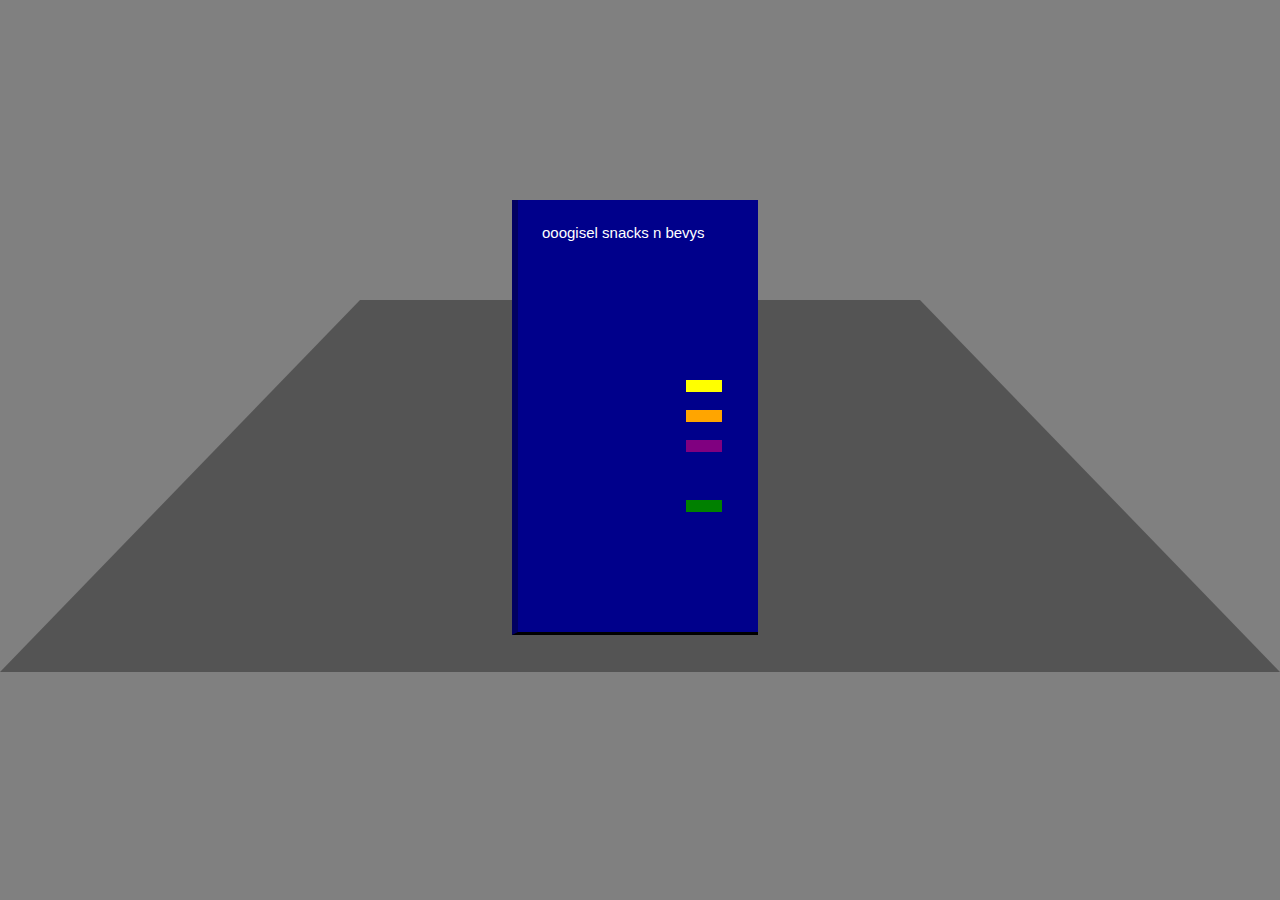
==== index.html @ 72632dbb "first try at brain work" ====
<!DOCTYPE html>
<html>
<head>
	<title>ooogisel</title>
	<link rel="stylesheet" href="styles/ooog.css">
	<meta name="viewport" content="width=device-width, initial-scale=1">
</head>
<body id="home">
	<div id="floor"></div>
	<!-- <div id="floorMat"></div> -->
	<div id="machine">
		<p class="brand">ooogisel snacks n bevys</p>
		<a class="drank userWork" href="userWork.html"></a>
		<a class="drank photoWork" href="photoWork.html"></a>
		<a class="drank brainWork" href="brainWork.html"></a>
		<!-- <a class="drank worker" href="worker.html"></a> -->
		<a class="drank credits" href="credits.html"></a>
	</div>
	<script src="js/jquery-1.11.2.min.js"></script>
	<script src="js/main.js"></script>
</body>
</html>
---- styles/ooog.css ----
/*general site styles*/
html {
	font-size: 12px;
	font-family: "Helvetica Neue", Helvetica, Serif;
}

body {
	box-sizing: border-box;	
	background-color: white;
	margin: 0;
}

p {
	-webkit-margin-before: 0rem;
    -webkit-margin-after: 0rem;
    -webkit-margin-start: 0rem;
    -webkit-margin-end: 0rem;
}

button {
	-webkit-appearance: none;
}

button:active {
	border: none;
}

button:focus {
	border: none;
    outline: -webkit-focus-ring-color auto 0px;
}


/*basic stlyes for the vending machine on the home page that serves as nav */

/*img {
	max-width: 200px;
	margin: 2rem;
}*/

#home {
	background-color: grey;
	position: relative;
}

#floor {
	margin-top: 25rem;
    border-bottom: 31rem solid black;
    border-left: 30rem solid transparent;
    border-right: 30rem solid transparent;
    opacity: .34;
}

.brainJump {
	margin: 5rem;
}

.brains {
	width: 100%;
}

#machine {
	z-index: 1;
	width: 20rem;
	height: 36rem;
	background-color: darkblue;

	position: absolute;
	left: 40%;
	top: -100px;

	border-left: .5rem solid #010062;
	border-bottom: .25rem solid black;
}

.brand {
	color: white;
	padding: 2rem;
    font-size: 1.25rem;
    display: block;
    -webkit-margin-before: 0rem;
    -webkit-margin-after: 0rem;
    -webkit-margin-start: 0rem;
    -webkit-margin-end: 0rem;
}

.subtitle {
	position: fixed;
	bottom: 2rem;
	left: 2rem;

	background-color: black;
	padding: 2rem;
	color: white;
	font-size: 1.25rem;

	display: none;
}

/*first button on the machine*/
.drank  {
	width: 3rem;
	height: 1rem;
	position: absolute;
}

.userWork {
	bottom: 20rem;
	right: 3rem;
	background-color: yellow;
}

/*second button on the machine*/
.photoWork {
	bottom: 17.5rem;
	right: 3rem;

	background-color: orange;
}

/*third button on the machine*/
.brainWork {
	bottom: 15rem;
	right: 3rem;

	background-color: purple;
}

/*fourth button on the machine*/
.worker {
	bottom: 12.5rem;
	right: 3rem;

	background-color: red;
}

/*fif button on the machine*/
.credits {
	bottom: 10rem;
	right: 3rem;

	background-color: green;
}


																	/*end of index styles*/









/*reusuable mini nav for all content pages*/

.shot {
	display: inline-block;
	position: absolute;
	margin: 1rem;
	height: 3rem;
	right: 1rem;
}

.shot {
	display: inline-block;
	position: absolute;
	margin: 1rem;
	height: 3rem;
	right: 1rem;
}

#miniNav {
	width: 100%;
	background-color: black;
	position: relative;
}

.siteNav {
	display: inline-block;
	margin: 1rem;
}

.pageNav {
	margin-right: .75rem;
}

.pageCaption {
	display: inline-block;
	position: fixed;
	right: 1rem;
	top: 1rem;
	text-align: right;
}

.miniNavButton {
		width: 2rem;
		height: 2rem;
		background-color: rgba(255,255,255,.34);
		display: inline-block;
}

.selectedMiniNav {
	background-color: rgba(255,255,255,.54);
}

.miniBodega {
	height: 3rem;
	background-color: blue;
}

#miniNav > a.miniNavButtons.miniUserWork {
	margin: 0;
}



														/*end page mini nav styles*/


body {
 	position: relative;
 	height: 100%;
}

/*START footer */
footer {
	height: 300px;
	display: block;
	background-color: #ddd;
    width: 100%;
}

.footerTitle {
	width: 100%;
	text-align: center;
	color: rgba(255,255,255,.34);
	margin: 0px 0px 40px 0px;
	padding-top: 20px
}

.externals {
	display: -webkit-box;
	display: -ms-flexbox;
	display: flex;
	-webkit-box-orient: row;
	-webkit-box-direction: normal;
    -ms-flex-direction: row;
    flex-direction: row;
	-ms-flex-pack: distribute;
	justify-content: center;
    -webkit-box-align: center;
    -ms-flex-align: center;
    align-items: flex-start;
    flex-wrap: wrap;
    position: relative;
}

.externals>a {
	margin-left: 20px;
	color: rgba(255,255,255,.87);
	text-transform: capitalize;
	font-size: 2.25rem;
}

/*end footer styles*/


/*userWork carousel*/

.carousel {
	width: 100%;
	background-color: rgba(0, 0, 0, .87);
	position: fixed;
	top: 0;
}

.superDark {
	background-color: rgba(0, 0, 0, 1);
}

.projectNav {
	background-color: rgba(255, 255, 255, .34);
	display: inline-block;
	height: 3rem;
	margin-left: .75rem;
	border: none;
	color: white;
	text-transform: uppercase;
	float: right;
	opacity: .54;
}

.projectNav:hover {
	opacity: .84;
}


.backward {
	margin-right: 0px;
}

.disabled {
	background-color: rgba(0, 0, 0, .34);
	color: white;
	opacity: .34;
}

#brainBody {
	background-color: white;
}

#brainBucket {
	transform: scale(0.25, 0.25);
}

.projectDisplay {
	margin-left: 2rem;
}

.projectName {
	text-transform: uppercase;
	font-size: 3rem;
	width: 72%;
	margin-left: 1rem;
}

.floorRug {
	height: 5rem;
	background-color: white;
	position: fixed;
	bottom: 0px;
}

.projectDescription {
	font-size: 2rem;
	text-align: left;
	width: 60%;
	margin-left: 1rem;
}

body > section > img:nth-child(3) {
	margin-top: 10rem
}

.projectImageCaption {
	margin: 2rem 4rem 10rem 0rem;
	width: 50%;
}


/*photoWork styles*/
#photoBody {
	margin: 10rem;
	background-color: white;
}

.photoStream {
	margin-left: 36rem; 
	margin-top: 8rem;
}

.uploadDate {
	float: right;
	padding-right: 3rem;
}

body > div > div:nth-child(1)

.photoStream > .photoBucket:nth-child(1) {
	margin-top: 100px;
}

.ooogPhotoCaption {
	max-width: 400px;
	text-align: left;
	padding: 1rem 3rem 3rem 0rem;
	display: none;
}

.ooogPhoto {
	width: 75%;
	border: .15rem solid #eee;
	display: inline-block;
}

.ooogPhotoBucket {
	display: inline-block;
}



/*mobile ish sizes*/
@media (max-width: 480px){

	.miniBodega {
		height: 3rem;
		background-color: blue;
	}

	.projectName {
	text-transform: uppercase;
	font-size: 3rem;
	width: 90%;
	margin-left: 1rem;
}

	.projectDescription {
	font-size: 2rem;
	text-align: left;
	width: 84%;
	margin-left: 1rem;
}

	.photoStream {
	margin-left: 0rem; 

}

	.ooogPhoto {
		width: 100%;
	}

	html {
		font-size: 9px;
	}

	#floor{
		display: none;
	}

	.externals {
	display: -webkit-box;
	display: -ms-flexbox;
	display: flex;
	-webkit-box-orient: column;
	-webkit-box-direction: normal;
    -ms-flex-direction: column;
    flex-direction: column;
	-ms-flex-pack: distribute;
	justify-content: center;
    -webkit-box-align: center;
    -ms-flex-align: center;
    align-items: center;
    flex-wrap: wrap;
    position: relative;
}
	.externals>a {
	margin-left: 0px;
	padding-bottom: 20px;
}

	.projectNav {
		background-color: rgba(255, 255, 255, .34);
		display: inline-block;
		padding: 1rem;
		border: none;
		color: white;
		text-transform: uppercase;
		float: right;
		opacity: .54;
		display: inline-block;
		height: 3rem;
		padding:;
	}


	#machine{
		margin: 10rem auto 0;
		position: relative;
		top: 0;
		left: 0;
		border: none;
	}

	.subtitle {
		bottom: .5rem;
		left: .5rem;
		padding: 1rem;
		color: white;
		font-weight: 700;
		font-size: .75rem;

		display: none;
		background-color: 0, 0, 0, .04;

	}
}

@media (min-width: 1300px){

	#floor{
		margin-top: 49rem;
    	border-bottom: 37rem solid black;
    	border-left: 36rem solid transparent;
    	border-right: 36rem solid transparent;
	}
}
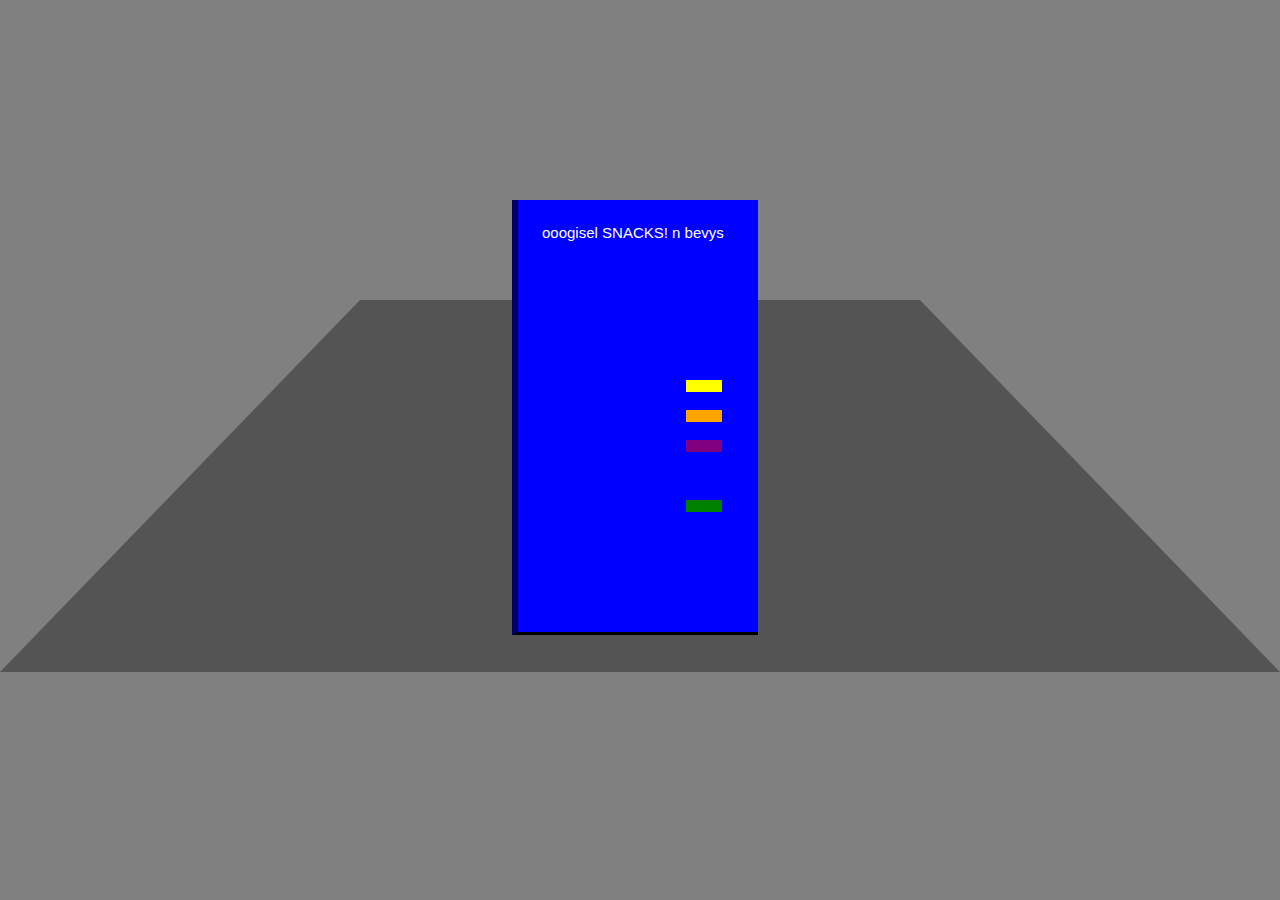
==== commit 85dc826d: "new comp test" ====
--- a/index.html
+++ b/index.html
@@ -9,7 +9,7 @@
 	<div id="floor"></div>
 	<!-- <div id="floorMat"></div> -->
 	<div id="machine">
-		<p class="brand">ooogisel snacks n bevys</p>
+		<p class="brand">ooogisel SNACKS! n bevys</p>
 		<a class="drank userWork" href="userWork.html"></a>
 		<a class="drank photoWork" href="photoWork.html"></a>
 		<a class="drank brainWork" href="brainWork.html"></a>
@@ -19,4 +19,4 @@
 	<script src="js/jquery-1.11.2.min.js"></script>
 	<script src="js/main.js"></script>
 </body>
-</html>+</html>
--- a/styles/ooog.css
+++ b/styles/ooog.css
@@ -63,7 +63,7 @@
 	z-index: 1;
 	width: 20rem;
 	height: 36rem;
-	background-color: darkblue;
+	background-color: blue;
 
 	position: absolute;
 	left: 40%;
@@ -383,6 +383,7 @@
 	width: 75%;
 	border: .15rem solid #eee;
 	display: inline-block;
+	margin-bottom: 3rem;
 }
 
 .ooogPhotoBucket {
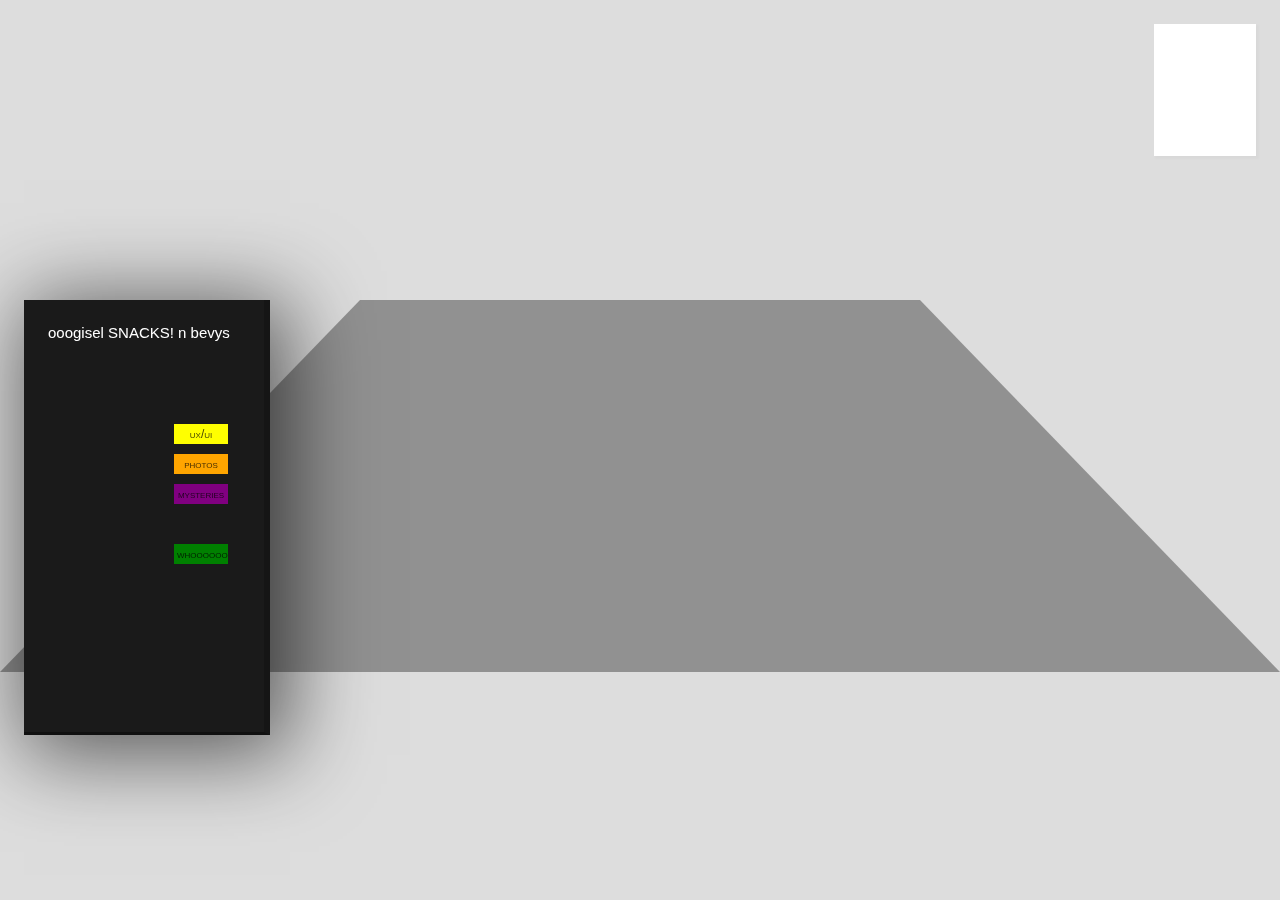
==== commit 2c3d9b4d: "bodega makeover" ====
--- a/index.html
+++ b/index.html
@@ -6,17 +6,20 @@
 	<meta name="viewport" content="width=device-width, initial-scale=1">
 </head>
 <body id="home">
-	<div id="floor"></div>
-	<!-- <div id="floorMat"></div> -->
+	<a id="resume" href="resume.html"></a>
+	<!-- <div id="sun"></div> -->
 	<div id="machine">
 		<p class="brand">ooogisel SNACKS! n bevys</p>
-		<a class="drank userWork" href="userWork.html"></a>
-		<a class="drank photoWork" href="photoWork.html"></a>
-		<a class="drank brainWork" href="brainWork.html"></a>
+		<a class="drank userWork" href="userWork.html">ux/ui</a>
+		<a class="drank photoWork" href="photoWork.html">photos</a>
+		<a class="drank brainWork" href="brainWork.html">mysteries</a>
 		<!-- <a class="drank worker" href="worker.html"></a> -->
-		<a class="drank credits" href="credits.html"></a>
+		<a class="drank credits" href="credits.html">whoooooo</a>
 	</div>
+		<div id="floor"></div>
+	</section>
+</body>
 	<script src="js/jquery-1.11.2.min.js"></script>
 	<script src="js/main.js"></script>
-</body>
+
 </html>
--- a/styles/ooog.css
+++ b/styles/ooog.css
@@ -5,9 +5,10 @@
 }
 
 body {
-	box-sizing: border-box;	
+	box-sizing: border-box;
 	background-color: white;
 	margin: 0;
+	position: relative;
 }
 
 p {
@@ -39,18 +40,39 @@
 }*/
 
 #home {
-	background-color: grey;
+	background-color: #ddd;
 	position: relative;
 }
 
 #floor {
-	margin-top: 25rem;
+		margin-top: 25rem;
     border-bottom: 31rem solid black;
     border-left: 30rem solid transparent;
     border-right: 30rem solid transparent;
     opacity: .34;
 }
 
+#resume {
+		position: fixed;
+		top: 2rem;
+		right: 2rem;
+		height: 11rem;
+		width: 8.5rem;
+		background-color: white;
+		box-shadow: 2px 2px 2px 1px rgba(0, 0, 0, 0.02);
+}
+
+#sun {
+	position: fixed;
+	top: 2rem;
+	left: 2rem;
+	height: 16rem;
+	width: 16rem;
+	background-color: yellow;
+	border-radius: 16rem;
+
+}
+
 .brainJump {
 	margin: 5rem;
 }
@@ -60,17 +82,17 @@
 }
 
 #machine {
-	z-index: 1;
+	z-index: 2;
 	width: 20rem;
 	height: 36rem;
-	background-color: blue;
-
-	position: absolute;
-	left: 40%;
-	top: -100px;
-
-	border-left: .5rem solid #010062;
-	border-bottom: .25rem solid black;
+	background-color: #1a1a1a;
+	position: fixed;
+	/* vertical-align: middle; */
+	margin-left: 2rem;
+	border-right: .5rem solid rgba(0,0,0,.18);
+	border-bottom: .25rem solid rgba(0,0,0,.36);
+	/* border-top: .5rem solid rgba(0,0,0,.18); */
+	box-shadow: 10px 10px 80px 10px rgba(0, 0, 0, 0.6);
 }
 
 .brand {
@@ -97,11 +119,29 @@
 	display: none;
 }
 
+.resumeContainer{
+	background-color: #eee;
+}
+
+.resume {
+	position: relative;
+	display: block;
+  margin: auto;
+	padding: 14rem 0;
+  width: 80%;
+}
+
 /*first button on the machine*/
 .drank  {
-	width: 3rem;
-	height: 1rem;
 	position: absolute;
+	padding: .25rem;
+	margin-bottom: 4rem;
+	width: 4rem;
+	text-align: center;
+	text-decoration: none;
+	font-variant: small-caps;
+	color: rgba(0, 0, 0, 0.75);
+	font-size: 1rem;
 }
 
 .userWork {
@@ -192,11 +232,12 @@
 	right: 1rem;
 	top: 1rem;
 	text-align: right;
+	color: rgba(255, 255, 255, 0.54);
 }
 
 .miniNavButton {
 		width: 2rem;
-		height: 2rem;
+		height: 20rem;
 		background-color: rgba(255,255,255,.34);
 		display: inline-block;
 }
@@ -206,8 +247,28 @@
 }
 
 .miniBodega {
-	height: 3rem;
-	background-color: blue;
+	height: 20rem;
+	background-color: #1a1a1a;
+}
+
+.scrolled {
+	height: 2rem;
+}
+
+.foota {
+	background-color: #0a0a0a;
+	color: rgba(255, 255, 255, .08);
+	font-size: 2rem;
+	font-variant: small-caps;
+	height: 2rem;
+	text-align: center;
+	padding: 50rem 0;
+	vertical-align: middle;
+	line-height: 5rem;
+}
+
+.goElsewhere {
+	font-variant: small-caps;
 }
 
 #miniNav > a.miniNavButtons.miniUserWork {
@@ -316,7 +377,7 @@
 }
 
 .projectDisplay {
-	margin-left: 2rem;
+	margin: 1.25rem;
 }
 
 .projectName {
@@ -357,7 +418,7 @@
 }
 
 .photoStream {
-	margin-left: 36rem; 
+	margin-left: 36rem;
 	margin-top: 8rem;
 }
 
@@ -381,7 +442,6 @@
 
 .ooogPhoto {
 	width: 75%;
-	border: .15rem solid #eee;
 	display: inline-block;
 	margin-bottom: 3rem;
 }
@@ -397,7 +457,7 @@
 
 	.miniBodega {
 		height: 3rem;
-		background-color: blue;
+		background-color: lightblue;
 	}
 
 	.projectName {
@@ -415,7 +475,7 @@
 }
 
 	.photoStream {
-	margin-left: 0rem; 
+	margin-left: 0rem;
 
 }
 
@@ -492,9 +552,9 @@
 @media (min-width: 1300px){
 
 	#floor{
-		margin-top: 49rem;
+			z-index: 1;
     	border-bottom: 37rem solid black;
-    	border-left: 36rem solid transparent;
-    	border-right: 36rem solid transparent;
-	}
-}+    	border-left: 30rem solid transparent;
+    	border-right: 30rem solid transparent;
+	}
+}
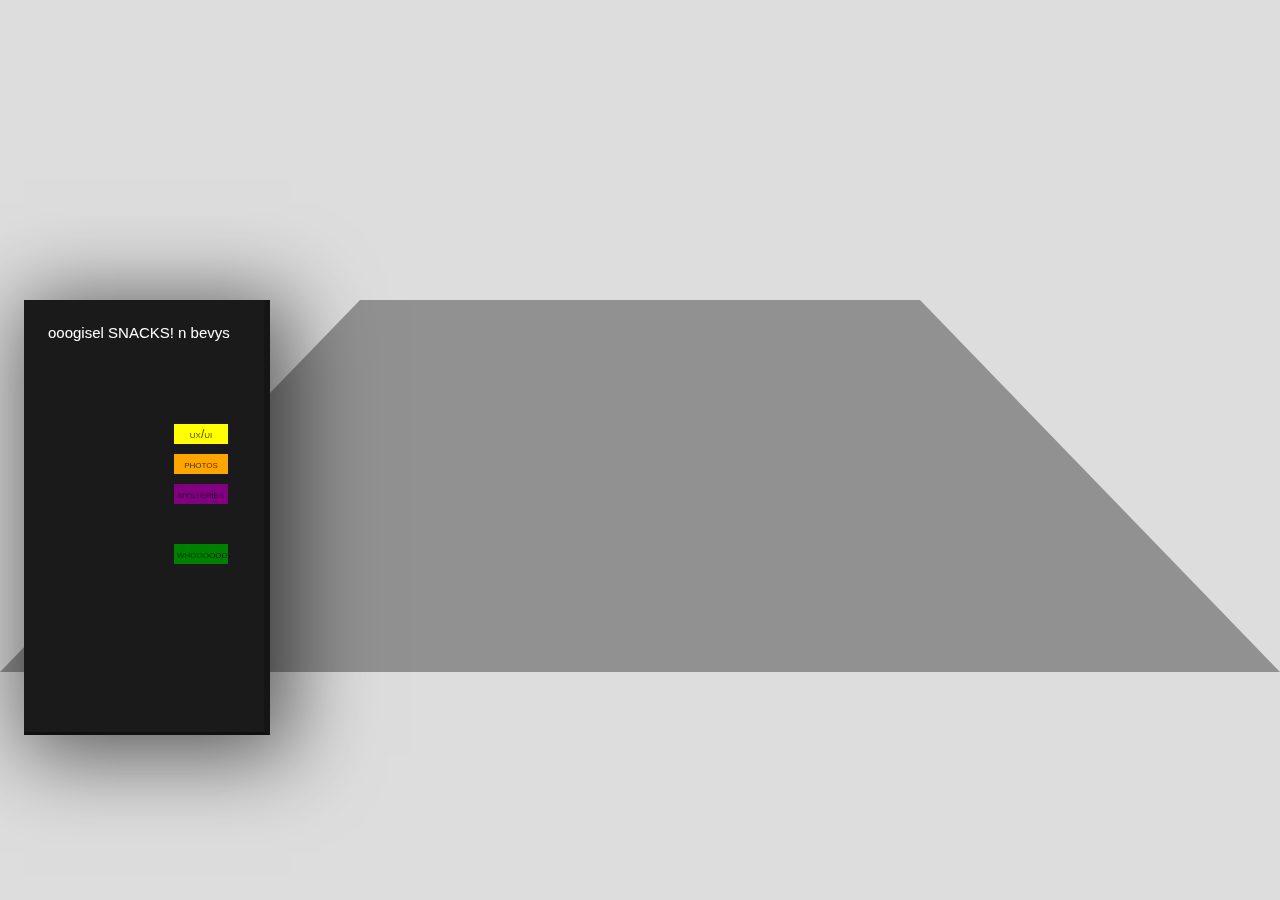
==== commit 58f61ddb: "oct 17 renew" ====
--- a/index.html
+++ b/index.html
@@ -6,7 +6,9 @@
 	<meta name="viewport" content="width=device-width, initial-scale=1">
 </head>
 <body id="home">
-	<a id="resume" href="resume.html"></a>
+	<!-- <p class="bio"> My name is Will Gisel - I work in mobile technology design and have spent the majority of the last 4 years designing ticketing and eCommerce mobile technologies that have generated over $10 million in revenue for the biggest sports teams and concert venues in the United States<br><br>Now I'm really really really <a href="https://www.youtube.com/watch?v=NHHEcmZtJvY">ridiculously</a> good at "UX/Ui" and designing easy + effective mobile products that nudge industries, etc. <br><br> Before that, I worked a lot of jobs - Buffalo Bisons Pro Baseball Grounds Crew Member, Charitable Bracelet Salesman, Summer Camp Counselor, Elementary School Gym Teacher, Bar Back, Caddie, Investment Banker
+	</p> -->
+	<!-- <a id="resume" href="resume.html"></a> -->
 	<!-- <div id="sun"></div> -->
 	<div id="machine">
 		<p class="brand">ooogisel SNACKS! n bevys</p>
--- a/styles/ooog.css
+++ b/styles/ooog.css
@@ -16,6 +16,15 @@
     -webkit-margin-after: 0rem;
     -webkit-margin-start: 0rem;
     -webkit-margin-end: 0rem;
+}
+
+h2 {
+display: block;
+-webkit-margin-before: 0px;
+-webkit-margin-after: 0px;
+-webkit-margin-start: 0px;
+-webkit-margin-end: 0px;
+font-weight: regular;
 }
 
 button {
@@ -60,6 +69,16 @@
 		width: 8.5rem;
 		background-color: white;
 		box-shadow: 2px 2px 2px 1px rgba(0, 0, 0, 0.02);
+}
+
+.bio {
+	position: fixed;
+	top: 2rem;
+	left: 2rem;
+	font-size: .75rem;
+	line-height: 1.25rem;
+	color: rgba(0, 0, 0, 0.87);
+	width: 28%;
 }
 
 #sun {
@@ -128,7 +147,7 @@
 	display: block;
   margin: auto;
 	padding: 14rem 0;
-  width: 80%;
+  width: 64%;
 }
 
 /*first button on the machine*/
@@ -260,11 +279,22 @@
 	color: rgba(255, 255, 255, .08);
 	font-size: 2rem;
 	font-variant: small-caps;
-	height: 2rem;
+	padding: 4rem;
 	text-align: center;
 	padding: 50rem 0;
 	vertical-align: middle;
-	line-height: 5rem;
+	line-height: 2rem;
+}
+
+.oota {
+	background-color: blue;
+	font-size: 4rem;
+	width: 100%;
+}
+
+.oota > a {
+	font-variant: small-caps;
+	color: rgba(255, 255, 255, .54);
 }
 
 .goElsewhere {
@@ -287,18 +317,17 @@
 
 /*START footer */
 footer {
-	height: 300px;
 	display: block;
 	background-color: #ddd;
-    width: 100%;
+  width: 100%;
 }
 
 .footerTitle {
 	width: 100%;
 	text-align: center;
 	color: rgba(255,255,255,.34);
-	margin: 0px 0px 40px 0px;
-	padding-top: 20px
+	margin-bottom: 4rem;
+	font-size: 1.5rem;
 }
 
 .externals {
@@ -316,10 +345,11 @@
     align-items: flex-start;
     flex-wrap: wrap;
     position: relative;
+		padding: 4rem;
 }
 
 .externals>a {
-	margin-left: 20px;
+	margin: 1.5rem;
 	color: rgba(255,255,255,.87);
 	text-transform: capitalize;
 	font-size: 2.25rem;
@@ -376,15 +406,57 @@
 	transform: scale(0.25, 0.25);
 }
 
-.projectDisplay {
-	margin: 1.25rem;
-}
-
-.projectName {
+.page {
+	margin: 2.5rem;
+}
+
+.pageIntroArea {
+	padding-bottom: 5rem;
+}
+
+.pageIntro {
 	text-transform: uppercase;
-	font-size: 3rem;
+	font-size: 4rem;
+	margin-bottom: 1rem;
 	width: 72%;
-	margin-left: 1rem;
+	font-weight: 700;
+}
+
+.watchButton {
+	padding: 2rem;
+	background-color: blue;
+	border-radius: 1rem;
+	font-size: 1rem;
+	display: block;
+	width: 16rem;
+	color: white;
+	text-align: center;
+	margin: 2rem 2rem 2rem 0rem;
+}
+
+.description {
+	font-size: 1.5rem;
+	text-align: left;
+	width: 60%;
+}
+
+.linkButton {
+	color: blue;
+	display: block;
+	font-size: 1rem;
+	padding: 1rem 0rem;
+}
+
+.uxProject {
+		margin-bottom: 4rem;
+}
+
+.projectTitle {
+	font-size: 2rem;
+	font-weight: 700;
+	background-color: #eee;
+	padding: 1rem;
+	margin-bottom: 1.25rem;
 }
 
 .floorRug {
@@ -394,21 +466,14 @@
 	bottom: 0px;
 }
 
-.projectDescription {
-	font-size: 2rem;
-	text-align: left;
-	width: 60%;
-	margin-left: 1rem;
+
 }
 
 body > section > img:nth-child(3) {
 	margin-top: 10rem
 }
 
-.projectImageCaption {
-	margin: 2rem 4rem 10rem 0rem;
-	width: 50%;
-}
+
 
 
 /*photoWork styles*/
@@ -441,38 +506,103 @@
 }
 
 .ooogPhoto {
-	width: 75%;
+	width: 50%;
 	display: inline-block;
-	margin-bottom: 3rem;
+	/*margin-bottom: 3rem;*/
+}
+
+.ooogPhoto:hover {
+	 /*box-shadow: 0px 4px 4px 1px rgba(0, 0, 0, .14);*/
+	 background-color: black;
 }
 
 .ooogPhotoBucket {
-	display: inline-block;
-}
-
+	margin-bottom: 2.5rem;
+}
 
 
 /*mobile ish sizes*/
+/*@media (min-width: 480px){
+	#machine {
+		margin: 10rem auto 0;
+		position: relative;
+		top: 0;
+		left: 0;
+		border: none;
+}
+}*/
+
 @media (max-width: 480px){
+	#resume {
+		position: relative;
+		display: block;
+		width: 25.5px;
+		height: 33px;
+	}
+
+	#machine {
+		z-index: 2;
+		width: 100%;
+		height: 100%;
+		background-color: #1a1a1a;
+		/* vertical-align: middle; */
+		margin-left: 0rem;
+		/* border-top: .5rem solid rgba(0,0,0,.18); */
+		box-shadow: 10px 10px 80px 10px rgba(0, 0, 0, 0.6);
+	}
+
+	.drank  {
+		position: absolute;
+		padding: .25rem;
+		margin-bottom: 4rem;
+		width: 8rem;
+		text-align: center;
+		text-decoration: none;
+		font-variant: small-caps;
+		color: rgba(0, 0, 0, 0.75);
+		font-size: 1rem;
+	}
+
+
+	.resume {
+		position: relative;
+		display: block;
+	  margin: auto;
+		padding: 0;
+	  width: 100%;
+	}
+
+	.oota {
+		background-color: blue;
+		font-size: 2rem;
+		width: 100%;
+	}
+
+
+	.description {
+		font-size: 1.5rem;
+		text-align: left;
+		width: 85%;
+	}
+
+.resButton {
+		margin: 2rem 2rem 2rem 0rem;
+		display: block;
+}
+
+	.bio {
+		display: none;
+	}
 
 	.miniBodega {
 		height: 3rem;
 		background-color: lightblue;
 	}
 
-	.projectName {
-	text-transform: uppercase;
-	font-size: 3rem;
-	width: 90%;
-	margin-left: 1rem;
-}
-
-	.projectDescription {
-	font-size: 2rem;
-	text-align: left;
-	width: 84%;
-	margin-left: 1rem;
-}
+/*.projectImageCaption {
+	margin: 2rem 4rem 10rem 0rem;
+	width: 50%;
+}*/
 
 	.photoStream {
 	margin-left: 0rem;
@@ -492,24 +622,14 @@
 	}
 
 	.externals {
-	display: -webkit-box;
-	display: -ms-flexbox;
-	display: flex;
-	-webkit-box-orient: column;
-	-webkit-box-direction: normal;
-    -ms-flex-direction: column;
-    flex-direction: column;
-	-ms-flex-pack: distribute;
-	justify-content: center;
-    -webkit-box-align: center;
-    -ms-flex-align: center;
-    align-items: center;
-    flex-wrap: wrap;
-    position: relative;
+		display: block;
 }
 	.externals>a {
 	margin-left: 0px;
-	padding-bottom: 20px;
+	margin-bottom: 1rem;
+	display: block;
+	width: 100%;
+	text-align: center;
 }
 
 	.projectNav {
@@ -526,15 +646,6 @@
 		padding:;
 	}
 
-
-	#machine{
-		margin: 10rem auto 0;
-		position: relative;
-		top: 0;
-		left: 0;
-		border: none;
-	}
-
 	.subtitle {
 		bottom: .5rem;
 		left: .5rem;
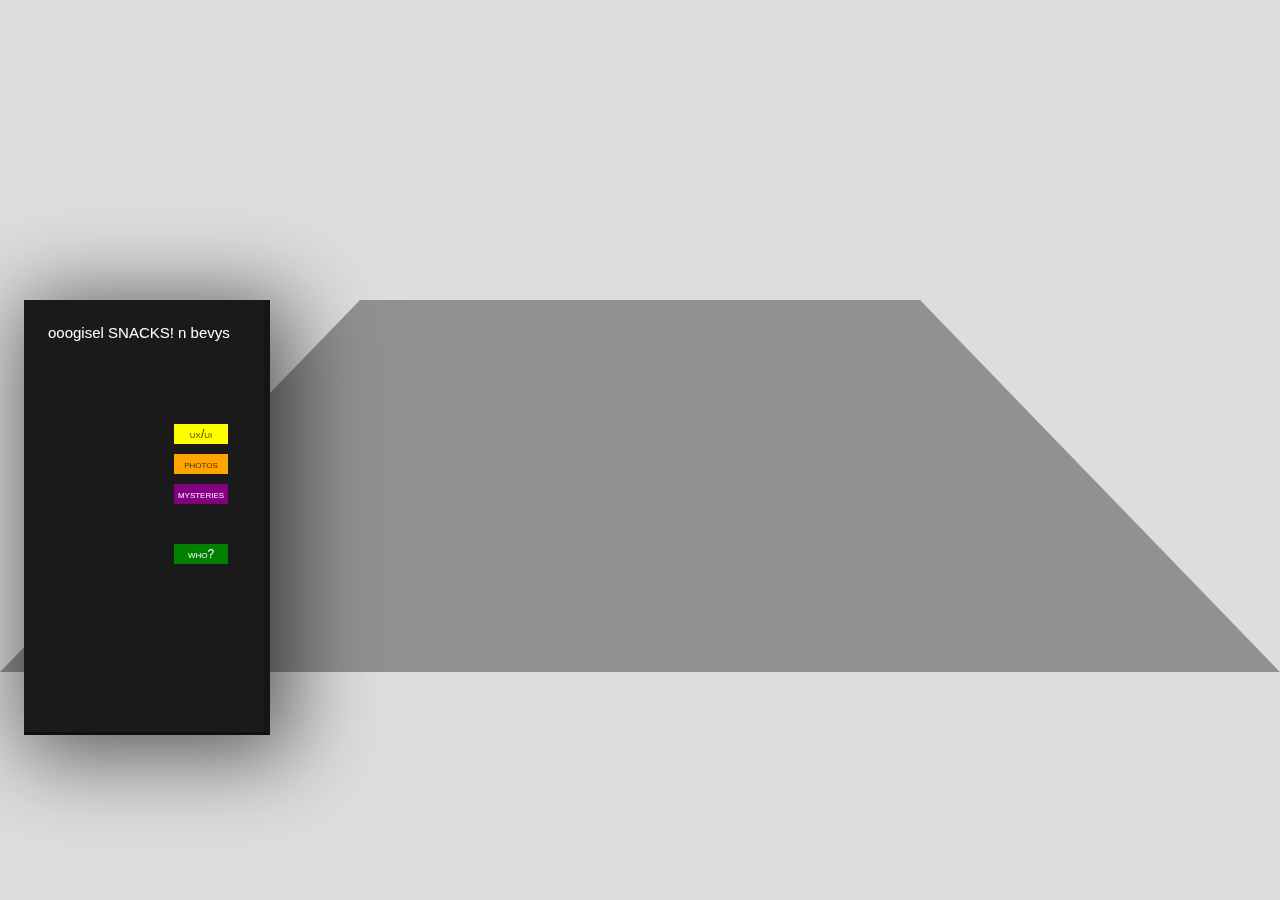
==== commit 0d6d4f3f: "adjust machine colors" ====
--- a/index.html
+++ b/index.html
@@ -16,7 +16,7 @@
 		<a class="drank photoWork" href="photoWork.html">photos</a>
 		<a class="drank brainWork" href="brainWork.html">mysteries</a>
 		<!-- <a class="drank worker" href="worker.html"></a> -->
-		<a class="drank credits" href="credits.html">whoooooo</a>
+		<a class="drank credits" href="credits.html">who?</a>
 	</div>
 		<div id="floor"></div>
 	</section>
--- a/styles/ooog.css
+++ b/styles/ooog.css
@@ -9,6 +9,7 @@
 	background-color: white;
 	margin: 0;
 	position: relative;
+	color: rgba(0, 0, 0, 0.87);
 }
 
 p {
@@ -181,6 +182,7 @@
 .brainWork {
 	bottom: 15rem;
 	right: 3rem;
+	color: white;
 
 	background-color: purple;
 }
@@ -197,6 +199,7 @@
 .credits {
 	bottom: 10rem;
 	right: 3rem;
+	color: white;
 
 	background-color: green;
 }
@@ -255,7 +258,7 @@
 }
 
 .miniNavButton {
-		width: 2rem;
+		width: 3.5rem;
 		height: 20rem;
 		background-color: rgba(255,255,255,.34);
 		display: inline-block;
@@ -266,8 +269,8 @@
 }
 
 .miniBodega {
-	height: 20rem;
-	background-color: #1a1a1a;
+	height: 4rem;
+	background-color: blue;
 }
 
 .scrolled {
@@ -407,7 +410,7 @@
 }
 
 .page {
-	margin: 2.5rem;
+	margin: 10rem;
 }
 
 .pageIntroArea {
@@ -435,9 +438,10 @@
 }
 
 .description {
-	font-size: 1.5rem;
+	font-size: 2rem;
 	text-align: left;
-	width: 60%;
+	width: 55%;
+	color: rgba(0, 0, 0, 0.87);
 }
 
 .linkButton {
@@ -506,7 +510,7 @@
 }
 
 .ooogPhoto {
-	width: 50%;
+	width: 80%;
 	display: inline-block;
 	/*margin-bottom: 3rem;*/
 }
@@ -518,6 +522,11 @@
 
 .ooogPhotoBucket {
 	margin-bottom: 2.5rem;
+}
+
+.resButton {
+		margin: 2rem 2rem 2rem 0rem;
+		display: block;
 }
 
 
@@ -538,6 +547,10 @@
 		display: block;
 		width: 25.5px;
 		height: 33px;
+	}
+
+	.page {
+		margin: 4rem;
 	}
 
 	#machine {
@@ -580,9 +593,9 @@
 
 
 	.description {
-		font-size: 1.5rem;
+		font-size: 1.75rem;
 		text-align: left;
-		width: 85%;
+		width: 100%;
 	}
 
 .resButton {
@@ -592,11 +605,6 @@
 
 	.bio {
 		display: none;
-	}
-
-	.miniBodega {
-		height: 3rem;
-		background-color: lightblue;
 	}
 
 /*.projectImageCaption {
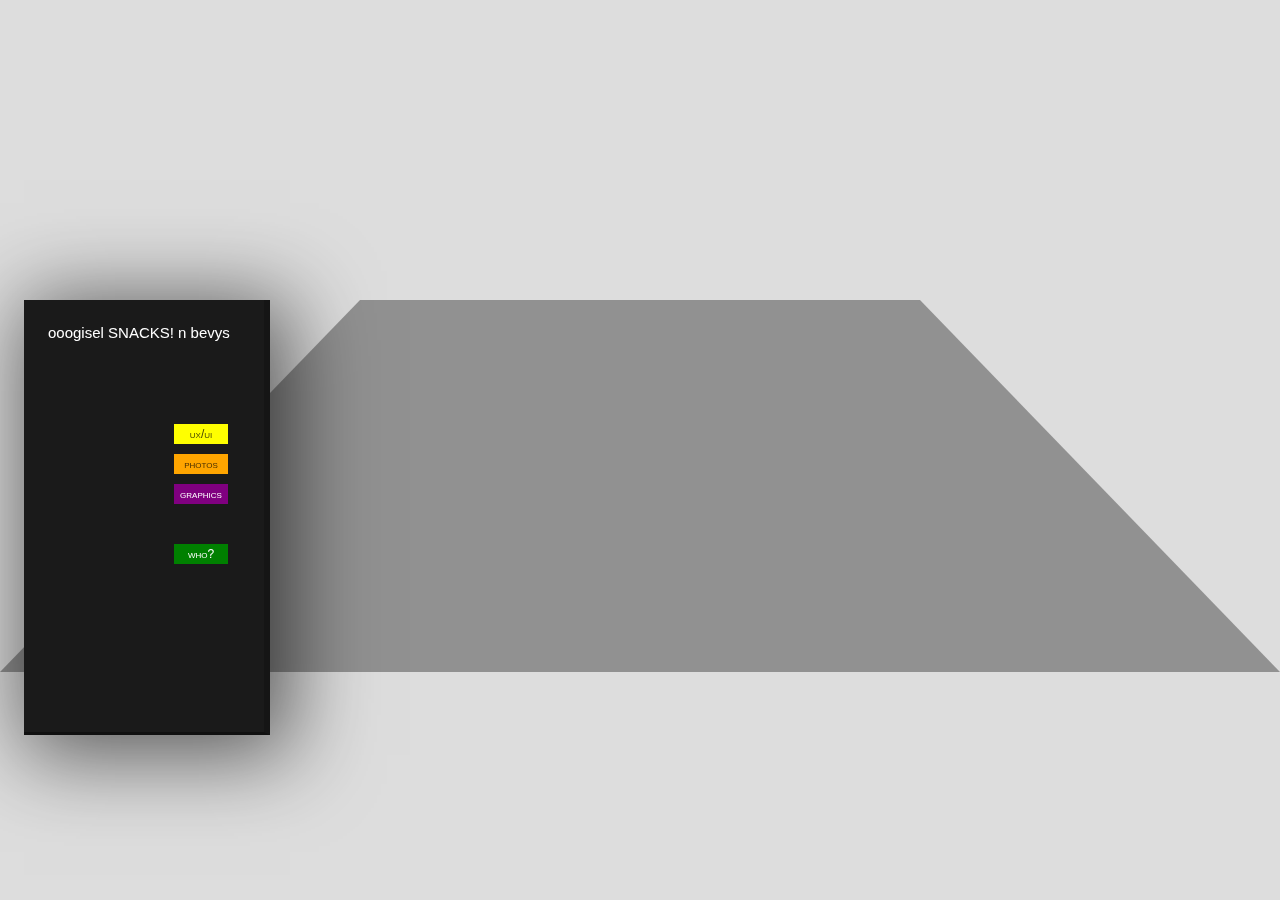
==== commit 1dd79834: "graphics" ====
--- a/index.html
+++ b/index.html
@@ -14,7 +14,7 @@
 		<p class="brand">ooogisel SNACKS! n bevys</p>
 		<a class="drank userWork" href="userWork.html">ux/ui</a>
 		<a class="drank photoWork" href="photoWork.html">photos</a>
-		<a class="drank brainWork" href="brainWork.html">mysteries</a>
+		<a class="drank brainWork" href="brainWork.html">graphics</a>
 		<!-- <a class="drank worker" href="worker.html"></a> -->
 		<a class="drank credits" href="credits.html">who?</a>
 	</div>
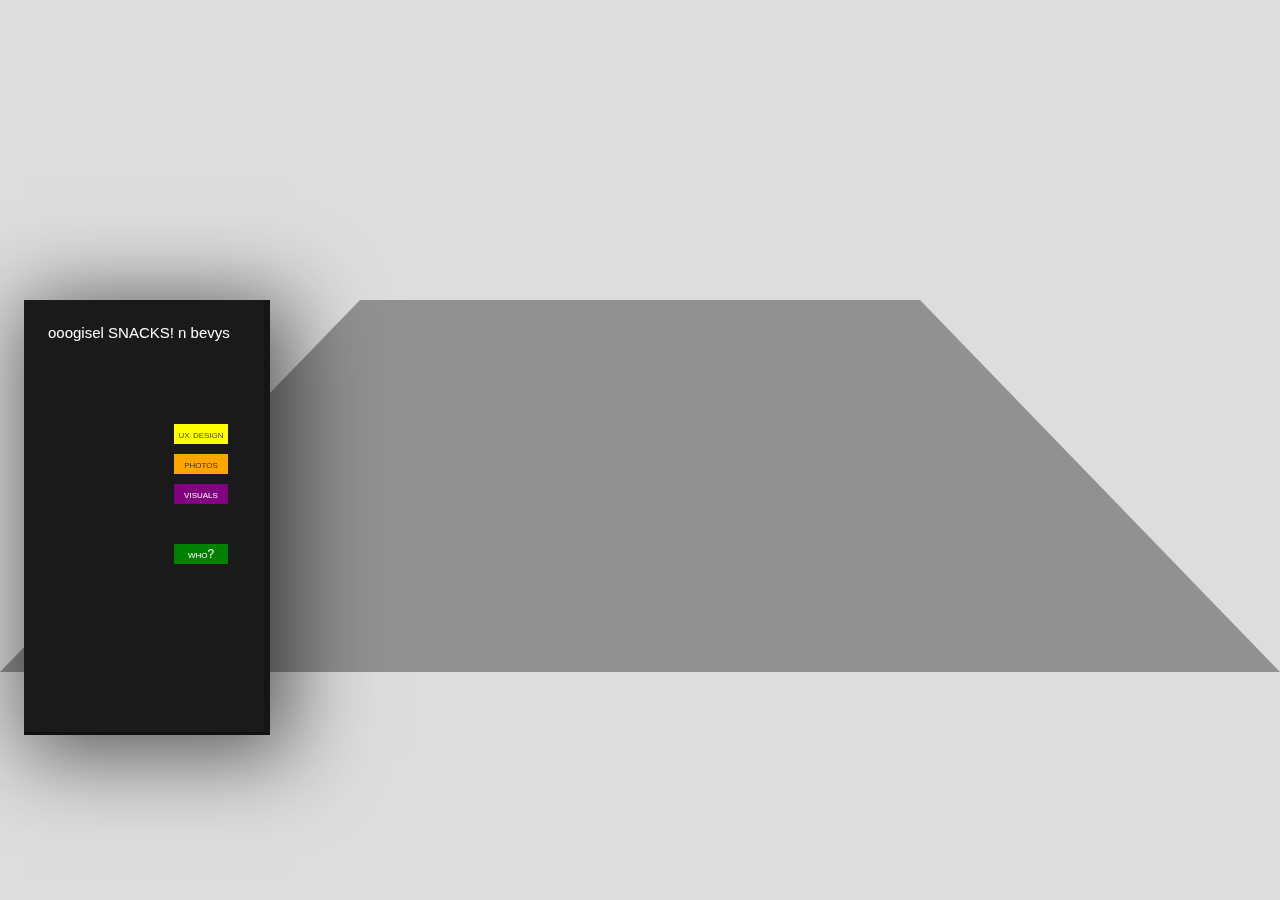
==== commit 5bb8e22e: "visual update 1" ====
--- a/index.html
+++ b/index.html
@@ -12,9 +12,10 @@
 	<!-- <div id="sun"></div> -->
 	<div id="machine">
 		<p class="brand">ooogisel SNACKS! n bevys</p>
-		<a class="drank userWork" href="userWork.html">ux/ui</a>
+		<a class="drank userWork" href="userWork.html">ux design</a>
 		<a class="drank photoWork" href="photoWork.html">photos</a>
-		<a class="drank brainWork" href="brainWork.html">graphics</a>
+		<a class="drank brainWork" href="brainWork.html">visuals</a>
+		<!-- <a class="drank otherWork" href="devWork.html">engineering</a> -->
 		<!-- <a class="drank worker" href="worker.html"></a> -->
 		<a class="drank credits" href="credits.html">who?</a>
 	</div>
--- a/styles/ooog.css
+++ b/styles/ooog.css
@@ -26,6 +26,28 @@
 -webkit-margin-start: 0px;
 -webkit-margin-end: 0px;
 font-weight: regular;
+}
+
+.visualTitle {
+	margin-top: 4rem;
+	margin-right: 14rem;
+	font-size: 2rem;
+	font-variant: small-caps;
+	font-weight: bold;
+	margin-bottom: 1rem;
+	border-top: 1px black solid;
+}
+
+.visualDescription {
+	font-size: 2.25rem;
+	font-weight: 300;
+	margin-right: 14rem;
+	margin-bottom: 2rem;
+}
+
+.visual {
+	box-shadow: 0px 2px 0px 1px rgba(0, 0, 0, 0.04);
+	margin-bottom: 8rem;
 }
 
 button {
@@ -516,7 +538,6 @@
 }
 
 .ooogPhoto:hover {
-	 /*box-shadow: 0px 4px 4px 1px rgba(0, 0, 0, .14);*/
 	 background-color: black;
 }
 
@@ -547,6 +568,12 @@
 		display: block;
 		width: 25.5px;
 		height: 33px;
+	}
+
+	.visualDescription {
+		font-size: 2.5rem;
+		font-weight: 300;
+		margin-right: 2rem;
 	}
 
 	.page {
@@ -596,6 +623,10 @@
 		font-size: 1.75rem;
 		text-align: left;
 		width: 100%;
+	}
+
+	.visualTitle {
+		margin-right: 4rem;
 	}
 
 .resButton {
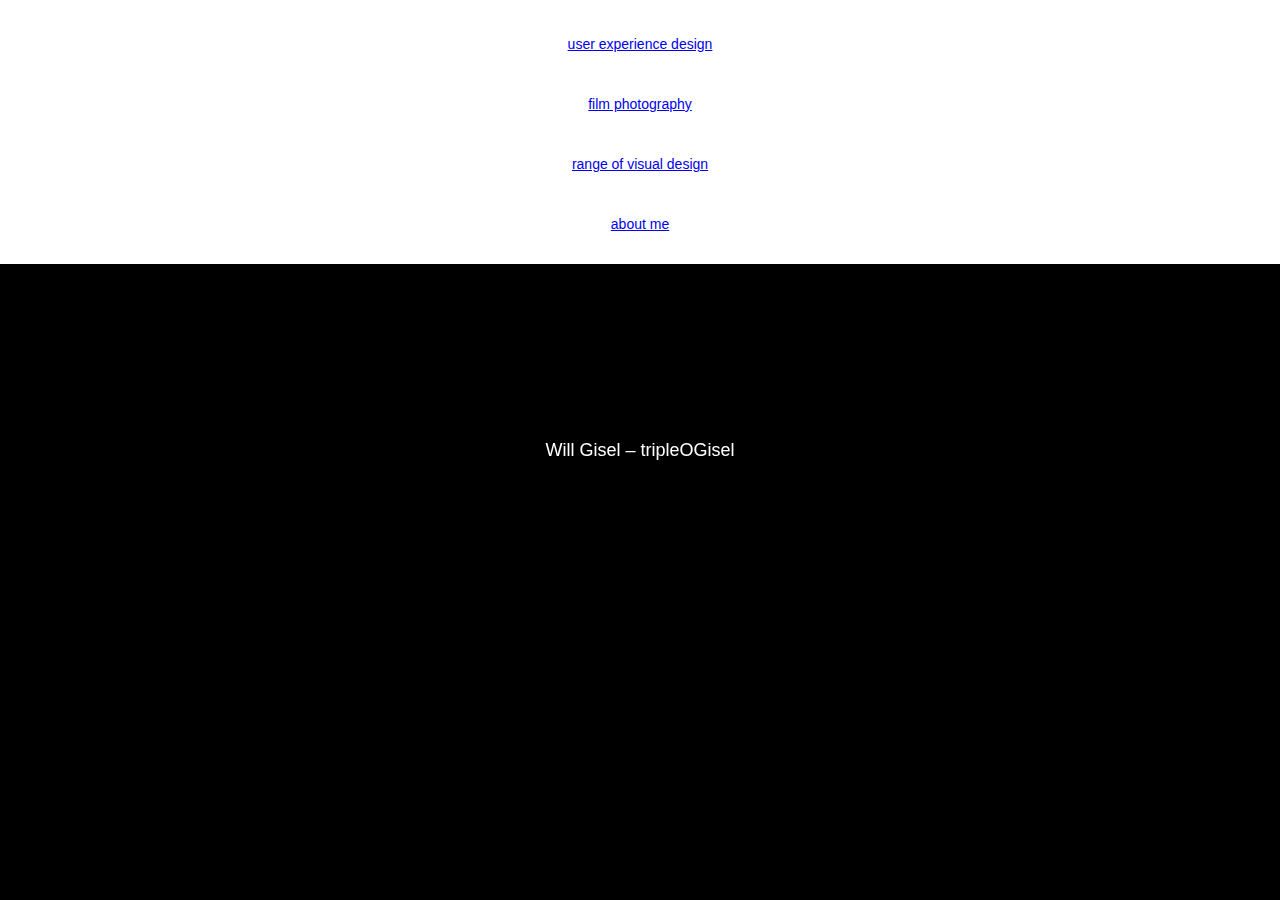
==== commit 62fed58c: "jan18 update" ====
--- a/index.html
+++ b/index.html
@@ -6,23 +6,31 @@
 	<meta name="viewport" content="width=device-width, initial-scale=1">
 </head>
 <body id="home">
-	<!-- <p class="bio"> My name is Will Gisel - I work in mobile technology design and have spent the majority of the last 4 years designing ticketing and eCommerce mobile technologies that have generated over $10 million in revenue for the biggest sports teams and concert venues in the United States<br><br>Now I'm really really really <a href="https://www.youtube.com/watch?v=NHHEcmZtJvY">ridiculously</a> good at "UX/Ui" and designing easy + effective mobile products that nudge industries, etc. <br><br> Before that, I worked a lot of jobs - Buffalo Bisons Pro Baseball Grounds Crew Member, Charitable Bracelet Salesman, Summer Camp Counselor, Elementary School Gym Teacher, Bar Back, Caddie, Investment Banker
-	</p> -->
-	<!-- <a id="resume" href="resume.html"></a> -->
-	<!-- <div id="sun"></div> -->
-	<div id="machine">
-		<p class="brand">ooogisel SNACKS! n bevys</p>
-		<a class="drank userWork" href="userWork.html">ux design</a>
-		<a class="drank photoWork" href="photoWork.html">photos</a>
-		<a class="drank brainWork" href="brainWork.html">visuals</a>
-		<!-- <a class="drank otherWork" href="devWork.html">engineering</a> -->
-		<!-- <a class="drank worker" href="worker.html"></a> -->
-		<a class="drank credits" href="credits.html">who?</a>
+	<div class="name"> Will Gisel – tripleOGisel
 	</div>
-		<div id="floor"></div>
-	</section>
+	<div class="introButtonBar">
+		<a class="introButton" href="userWork.html">user experience design</a>
+		<a class="introButton" href="photoWork.html">film photography</a>
+		<a class="introButton" href="brainWork.html">range of visual design</a>
+		<a class="introButton" href="credits.html">about me</a>
+	</div>
 </body>
 	<script src="js/jquery-1.11.2.min.js"></script>
 	<script src="js/main.js"></script>
 
 </html>
+<!-- <p class="bio"> My name is Will Gisel - I work in mobile technology design and have spent the majority of the last 4 years designing ticketing and eCommerce mobile technologies that have generated over $10 million in revenue for the biggest sports teams and concert venues in the United States<br><br>Now I'm really really really <a href="https://www.youtube.com/watch?v=NHHEcmZtJvY">ridiculously</a> good at "UX/Ui" and designing easy + effective mobile products that nudge industries, etc. <br><br> Before that, I worked a lot of jobs - Buffalo Bisons Pro Baseball Grounds Crew Member, Charitable Bracelet Salesman, Summer Camp Counselor, Elementary School Gym Teacher, Bar Back, Caddie, Investment Banker
+</p> -->
+<!-- <a id="resume" href="resume.html"></a> -->
+<!-- <div id="sun"></div> -->
+<!-- <div id="machine">
+	<p class="brand">ooogisel SNACKS! n bevys</p>
+	<a class="drank userWork" href="userWork.html">ux design</a>
+	<a class="drank photoWork" href="photoWork.html">photos</a>
+	<a class="drank brainWork" href="brainWork.html">visuals</a> -->
+	<!-- <a class="drank otherWork" href="devWork.html">engineering</a> -->
+	<!-- <a class="drank worker" href="worker.html"></a> -->
+	<!-- <a class="drank credits" href="credits.html">who?</a>
+</div>
+	<div id="floor"></div>
+</section> -->
--- a/styles/ooog.css
+++ b/styles/ooog.css
@@ -32,14 +32,13 @@
 	margin-top: 4rem;
 	margin-right: 14rem;
 	font-size: 2rem;
-	font-variant: small-caps;
 	font-weight: bold;
 	margin-bottom: 1rem;
 	border-top: 1px black solid;
 }
 
 .visualDescription {
-	font-size: 2.25rem;
+	font-size: 3rem;
 	font-weight: 300;
 	margin-right: 14rem;
 	margin-bottom: 2rem;
@@ -48,6 +47,32 @@
 .visual {
 	box-shadow: 0px 2px 0px 1px rgba(0, 0, 0, 0.04);
 	margin-bottom: 8rem;
+}
+
+.introButtonBar{
+	padding-top: 2rem;
+	background-color: white;
+}
+
+.introButton {
+		height: 3rem;
+		background-color: white;
+		display: -webkit-box;
+		display: -ms-flexbox;
+		display: flex;
+		-webkit-box-orient: row;
+		-webkit-box-direction: normal;
+	  -ms-flex-direction: row;
+	  flex-direction: row;
+		-ms-flex-pack: distribute;
+		justify-content: center;
+    -webkit-box-align: center;
+    -ms-flex-align: center;
+    align-items: flex-start;
+    flex-wrap: wrap;
+    position: relative;
+		padding: 1rem;
+		font-size: 14px;
 }
 
 button {
@@ -72,17 +97,27 @@
 }*/
 
 #home {
-	background-color: #ddd;
-	position: relative;
-}
-
-#floor {
+	background-color: black;
+}
+
+.name {
+	color: white;
+	position: fixed; /* or absolute */
+	top: 50%;
+	left: 50%;
+	transform: translate(-50%, -50%);
+	text-align: center;
+	font-size: 18px;
+	line-height: 24px;
+}
+
+/*#floor {
 		margin-top: 25rem;
     border-bottom: 31rem solid black;
     border-left: 30rem solid transparent;
     border-right: 30rem solid transparent;
     opacity: .34;
-}
+}*/
 
 #resume {
 		position: fixed;
@@ -532,7 +567,7 @@
 }
 
 .ooogPhoto {
-	width: 80%;
+	width: 100%;
 	display: inline-block;
 	/*margin-bottom: 3rem;*/
 }
